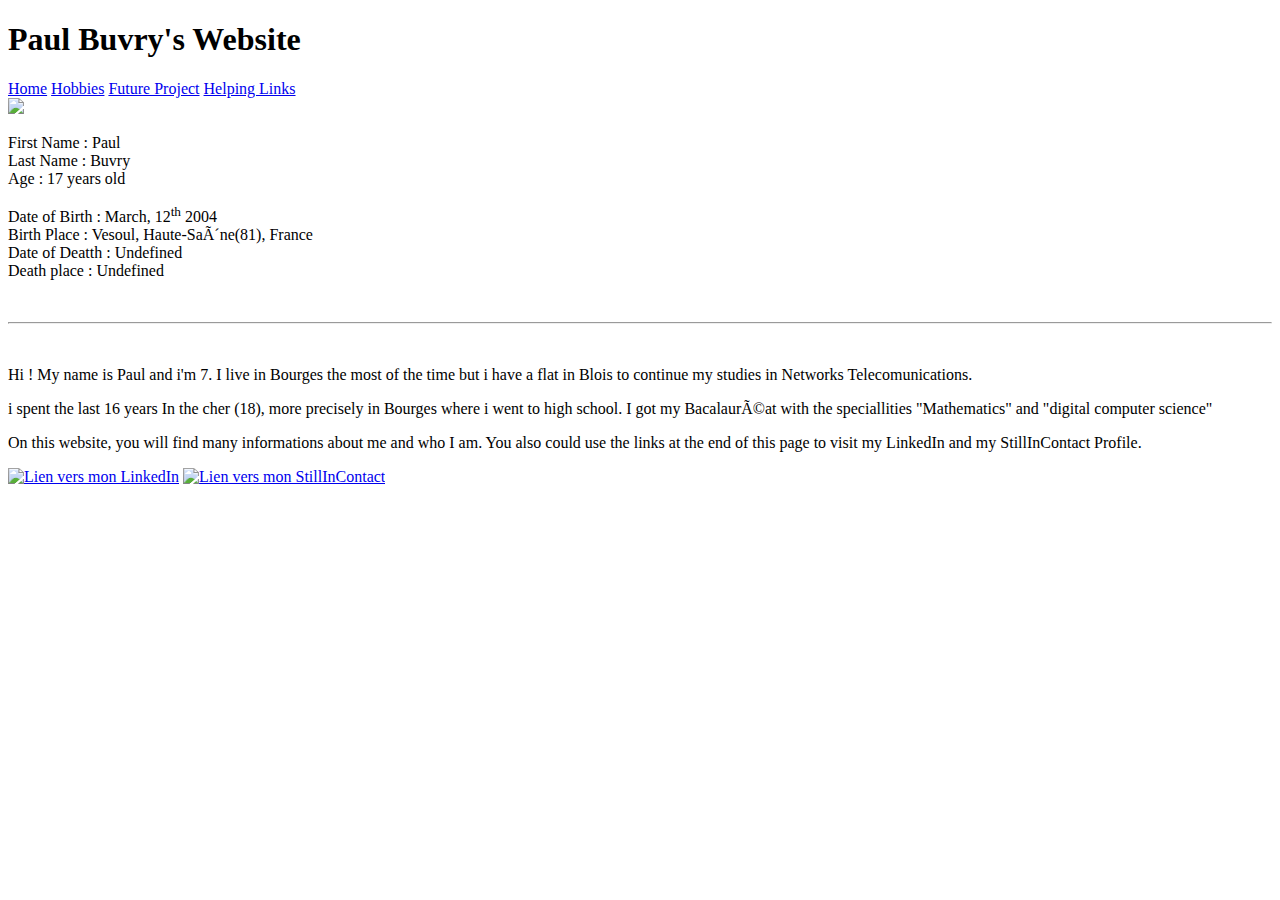
==== index.html @ bb0ed9bc "Update and rename index.md to index.html" ====
<!DOCTYPE html>
<html>
<head>
<meta http-equiv="content-type" content="text/html; charset=windows-1252">
<title><strong> SAE 14 Paul Buvry</strong></title>
<link rel="stylesheet" href="./css/css home.css"/>
</head>
<body>
<header>
<h1><strong> Paul Buvry's Website </strong></h1>
</header>
<nav>
<a href='./Acceuil.html'> Home</a>
<a href='./Hobbies.html'> Hobbies</a>
<a href='./Project.html'> Future Project</a>
<a href='./Acceuil.html'> Helping Links</a>
</nav> 
<aside>
<img src="./image/image.jpg">
</aside>
<section>
<p>First Name : Paul<br/>
Last Name : Buvry<br/>
Age : 17 years old<br/></p>
<p>Date of Birth : March, 12<sup>th</sup> 2004</br>
Birth Place : Vesoul, Haute-Saône(81), France</br>
Date of Deatth : Undefined</br>
Death place : Undefined</br></p>
</br>
<hr/>
<br/>
<p>Hi ! My name is Paul and i'm 7. I live in Bourges the most of the time but i have a flat in Blois to continue my studies in Networks Telecomunications.</p>
<p>i spent the last 16 years In the cher (18), more precisely in Bourges where i went to high school. I got my Bacalauréat with the speciallities "Mathematics" and "digital computer science"</p>
<p>On this website, you will find many informations about me and who I am. You also could use the links at the end of this page to visit my LinkedIn and my StillInContact Profile.</p>
</section>
<footer>
<a href="https://www.linkedin.com/in/paul-buvry-228111227/"> <img src="./image/Lin.png" title="Lien vers mon LinkedIn"></a>
<a href="https://www.stillincontact.com/membre.php?menu=accueil&identifiant=619f9db083c1d&cnx=1"> <img src="./image/sic.png" title="Lien vers mon StillInContact"></a>
</footer>
</body>
</html>
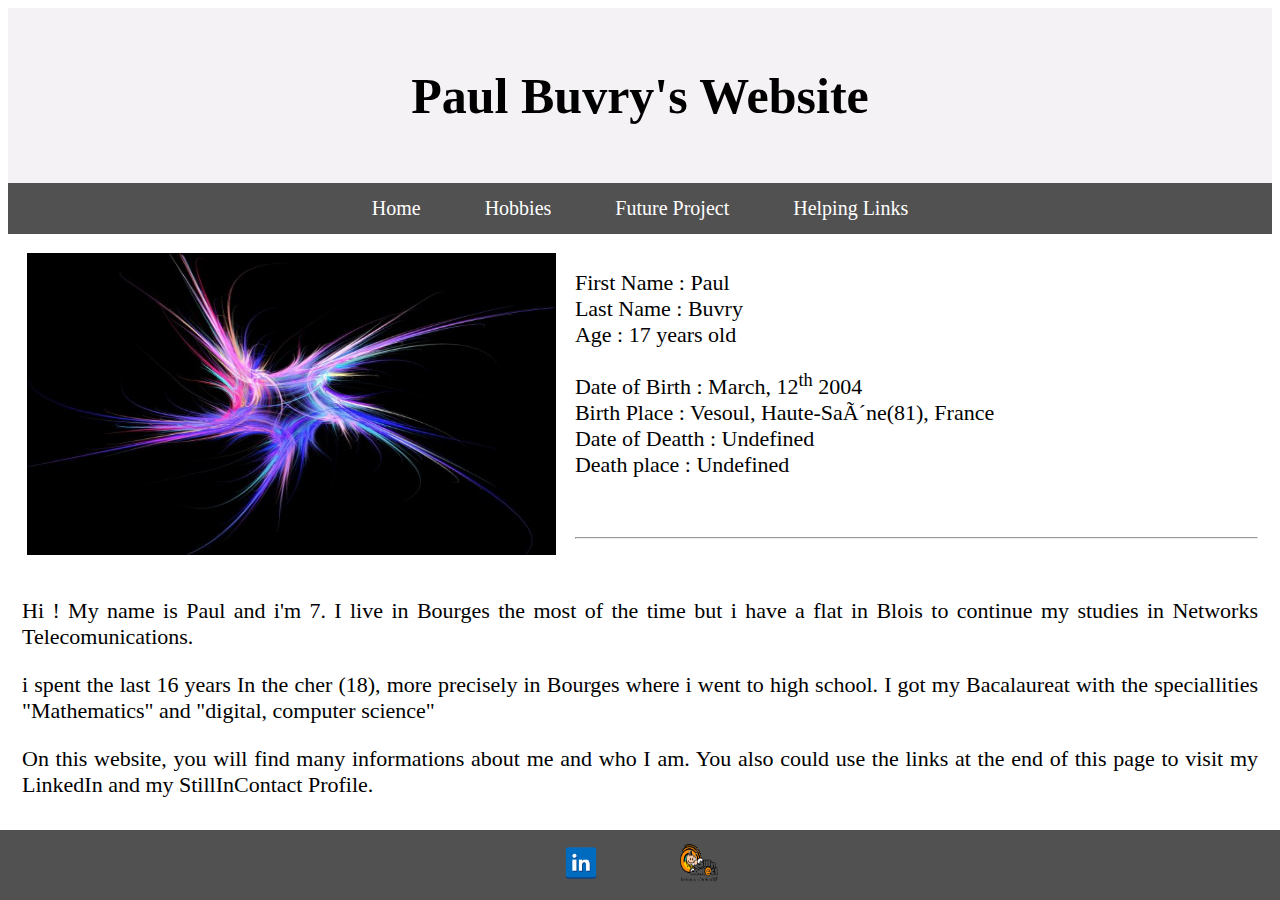
==== commit 85b6fe1f: "Update index.html" ====
--- a/index.html
+++ b/index.html
@@ -1,42 +1,41 @@
 <!DOCTYPE html>
 <html>
-<head>
-<meta http-equiv="content-type" content="text/html; charset=windows-1252">
-<title><strong> SAE 14 Paul Buvry</strong></title>
-<link rel="stylesheet" href="./css/css home.css"/>
-</head>
-<body>
-<header>
-<h1><strong> Paul Buvry's Website </strong></h1>
-</header>
-<nav>
-<a href='./Acceuil.html'> Home</a>
-<a href='./Hobbies.html'> Hobbies</a>
-<a href='./Project.html'> Future Project</a>
-<a href='./Acceuil.html'> Helping Links</a>
-</nav> 
-<aside>
-<img src="./image/image.jpg">
-</aside>
-<section>
-<p>First Name : Paul<br/>
-Last Name : Buvry<br/>
-Age : 17 years old<br/></p>
-<p>Date of Birth : March, 12<sup>th</sup> 2004</br>
-Birth Place : Vesoul, Haute-Saône(81), France</br>
-Date of Deatth : Undefined</br>
-Death place : Undefined</br></p>
-</br>
-<hr/>
-<br/>
-<p>Hi ! My name is Paul and i'm 7. I live in Bourges the most of the time but i have a flat in Blois to continue my studies in Networks Telecomunications.</p>
-<p>i spent the last 16 years In the cher (18), more precisely in Bourges where i went to high school. I got my Bacalauréat with the speciallities "Mathematics" and "digital computer science"</p>
-<p>On this website, you will find many informations about me and who I am. You also could use the links at the end of this page to visit my LinkedIn and my StillInContact Profile.</p>
-</section>
-<footer>
-<a href="https://www.linkedin.com/in/paul-buvry-228111227/"> <img src="./image/Lin.png" title="Lien vers mon LinkedIn"></a>
-<a href="https://www.stillincontact.com/membre.php?menu=accueil&identifiant=619f9db083c1d&cnx=1"> <img src="./image/sic.png" title="Lien vers mon StillInContact"></a>
-</footer>
-</body>
+  <head>
+    <meta http-equiv="content-type" content="text/html; charset=windows-1252">
+    <title><strong> SAE 14 Paul Buvry</strong></title>
+    <link rel="stylesheet" href="./css/css home.css"/>
+  </head>
+  <body>
+    <header>
+      <h1><strong> Paul Buvry's Website </strong></h1>
+    </header>
+    <nav>
+      <a href='./Acceuil.html'> Home</a>
+      <a href='./Hobbies.html'> Hobbies</a>
+      <a href='./Project.html'> Future Project</a>
+      <a href='./Helping Links.html'> Helping Links</a>
+    </nav>
+    <aside>
+      <img src="./image/image.jpg">
+    </aside>
+    <section>
+      <p>First Name : Paul<br/>
+        Last Name : Buvry<br/>
+        Age : 17 years old<br/></p>
+      <p>Date of Birth : March, 12<sup>th</sup> 2004</br>
+        Birth Place : Vesoul, Haute-Saône(81), France</br>
+        Date of Deatth : Undefined</br>
+        Death place : Undefined</br></p>
+      </br>
+      <hr/>
+      <br/>
+      <p>Hi ! My name is Paul and i'm 7. I live in Bourges the most of the time but i have a flat in Blois to continue my studies in Networks Telecomunications.</p>
+      <p>i spent the last 16 years In the cher (18), more precisely in Bourges where i went to high school. I got my Bacalaureat with the speciallities "Mathematics" and "digital, computer science"</p>
+      <p>On this website, you will find many informations about me and who I am. You also could use the links at the end of this page to visit my LinkedIn and my StillInContact Profile.</p>
+    </section>
+    <footer>
+      <a href="https://www.linkedin.com/in/paul-buvry-228111227/"> <img src="./image/Lin.png" title="Lien vers mon LinkedIn"></a>
+      <a href="https://www.stillincontact.com/membre.php?menu=accueil&identifiant=619f9db083c1d&cnx=1"> <img src="./image/sic.png" title="Lien vers mon StillInContact"></a>
+    </footer>
+  </body>
 </html>
-
--- a/css/css home.css
+++ b/css/css home.css
@@ -0,0 +1,167 @@
+@media screen and (min-width: 900px){
+.wrapper{
+	display: grid;
+	grid-template-columns: 1fr 1fr 1fr;
+	grid-auto-rows: minmax (50px, auto);
+	grid-column-gap:10px ;
+	grid-row-gap: 10px ;
+	grid-template-areas:
+	"hd hd hd"
+	"nav nav nav"
+	"as sec sec"
+	"as sec sec "
+	"ft ft ft";
+	}
+aside img{
+	float:left;
+	width: 14cm;
+	height:8cm;
+	margin: 5mm;
+}
+header{
+	text-align:center;
+	padding: 25px;
+	font-family: Georgia, serif;
+	font-size: 25px;
+	background-color: #F5F2F5;
+	grid-area: hd;
+}
+nav{
+	display: inline center;
+	background-color: #525151;
+	text-align: center ;
+	grid-area: nav;
+	color: white;
+	padding: 14px;
+}
+nav a{
+	color: white;
+	font-size: 20px;
+	text-decoration:none;
+	padding: 15px;
+	margin-left: 15px;
+	margin-right: 15px;
+}
+nav a:hover{
+	color: #525151;
+	font-size: 20px;
+	text-decoration:none;
+	padding: 15px;
+	background-color: #DCDEE0;
+	margin-left: 15px;
+	margin-right: 15px;
+}
+section{
+	background-color: white;
+	text-align: justify;
+	grid-area: sec;
+	color: black;
+	padding: 14px;
+	font-size: 22px;
+	font-family:andika;
+	margin-bottom: 50px;
+}
+footer{
+	display: inline center;
+	background-color: #525151;
+	text-align: center ;
+	grid-area: ft;
+	color: white;
+	padding: 14px;
+	margin-top:5px;
+	position: fixed;
+	bottom: 0; left: 0; right: 0;
+}
+footer img {
+	display:inline center;
+	width: 1cm;
+	height: 1cm;
+	margin-left:1cm;
+	margin-right:1cm;
+}
+footer a {
+	display:inline center;
+	width: 1cm;
+	height: 1cm;
+}
+}
+@media screen and (max-width: 900px){
+.wrapper{
+	display: grid;
+	grid-template-columns: 1fr 1fr;
+	grid-auto-rows: minmax (50px, auto);
+	grid-column-gap:10px ;
+	grid-row-gap: 10px ;
+	grid-template-areas:
+	"hd hd"
+	"nav nav"
+	"nav nav"
+	"as as"
+	"sec sec"
+	"ft ft";
+	}
+
+aside img{
+	grid-area:as;
+	width: 7cm;
+	height:5cm;
+	margin: 5mm;
+}
+header{
+	text-align:center;
+	padding: 25px;
+	font-family: Georgia, serif;
+	font-size: 25px;
+	background-color: #F5F2F5;
+	grid-area: hd;
+}
+nav{
+	background-color: #525151;
+	text-align: center ;
+	grid-area: nav;
+	color: white;
+	padding: 14px;
+}
+nav a{
+	color: white;
+	font-size: 20px;
+	text-decoration:none;
+	padding: 15px;
+	margin-left: 15px;
+	margin-right: 15px;
+}
+
+section{
+	background-color: white;
+	text-align: justify;
+	grid-area: sec;
+	color: black;
+	padding: 14px;
+	font-size: 20px;
+	font-family:andika;
+	margin-bottom: 50px;
+}
+footer{
+	display: inline center;
+	background-color: #525151;
+	text-align: center ;
+	grid-area: ft;
+	color: white;
+	padding: 14px;
+	margin-top:5px;
+	position: fixed;
+	bottom: 0; left: 0; right: 0;
+}
+footer img {
+	display:inline center;
+	width: 1cm;
+	height: 1cm;
+	margin-left:1cm;
+	margin-right:1cm;
+}
+footer a {
+	display:inline center;
+	width: 1cm;
+	height: 1cm;
+}
+}
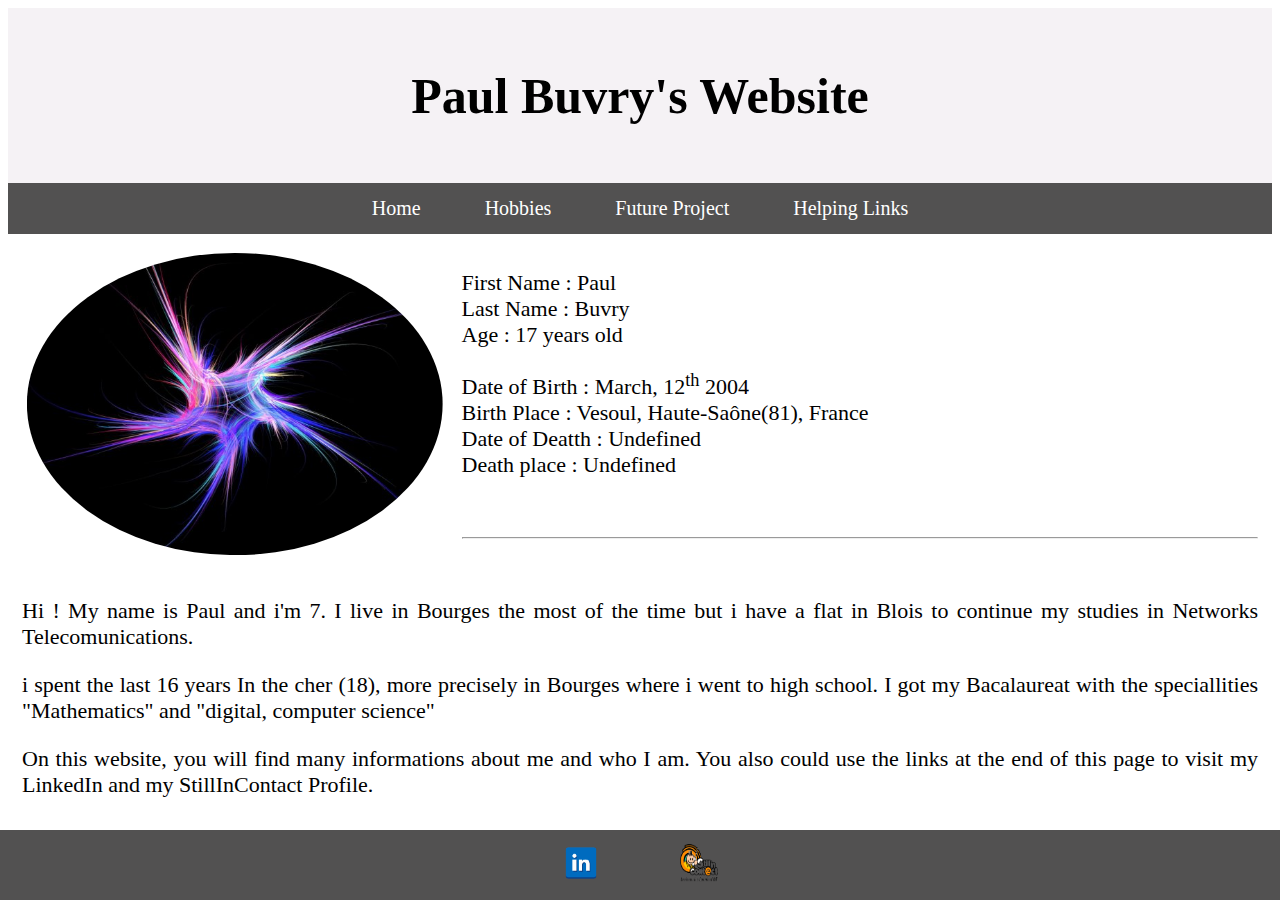
==== commit 2924c9bc: "Update and rename Acceuil.html to index.html" ====
--- a/index.html
+++ b/index.html
@@ -1,41 +1,41 @@
-<!DOCTYPE html>
-<html>
-  <head>
-    <meta http-equiv="content-type" content="text/html; charset=windows-1252">
-    <title><strong> SAE 14 Paul Buvry</strong></title>
-    <link rel="stylesheet" href="./css/css home.css"/>
-  </head>
-  <body>
-    <header>
-      <h1><strong> Paul Buvry's Website </strong></h1>
-    </header>
-    <nav>
-      <a href='./Acceuil.html'> Home</a>
-      <a href='./Hobbies.html'> Hobbies</a>
-      <a href='./Project.html'> Future Project</a>
-      <a href='./Helping Links.html'> Helping Links</a>
-    </nav>
-    <aside>
-      <img src="./image/image.jpg">
-    </aside>
-    <section>
-      <p>First Name : Paul<br/>
-        Last Name : Buvry<br/>
-        Age : 17 years old<br/></p>
-      <p>Date of Birth : March, 12<sup>th</sup> 2004</br>
-        Birth Place : Vesoul, Haute-Saône(81), France</br>
-        Date of Deatth : Undefined</br>
-        Death place : Undefined</br></p>
-      </br>
-      <hr/>
-      <br/>
-      <p>Hi ! My name is Paul and i'm 7. I live in Bourges the most of the time but i have a flat in Blois to continue my studies in Networks Telecomunications.</p>
-      <p>i spent the last 16 years In the cher (18), more precisely in Bourges where i went to high school. I got my Bacalaureat with the speciallities "Mathematics" and "digital, computer science"</p>
-      <p>On this website, you will find many informations about me and who I am. You also could use the links at the end of this page to visit my LinkedIn and my StillInContact Profile.</p>
-    </section>
-    <footer>
-      <a href="https://www.linkedin.com/in/paul-buvry-228111227/"> <img src="./image/Lin.png" title="Lien vers mon LinkedIn"></a>
-      <a href="https://www.stillincontact.com/membre.php?menu=accueil&identifiant=619f9db083c1d&cnx=1"> <img src="./image/sic.png" title="Lien vers mon StillInContact"></a>
-    </footer>
-  </body>
-</html>
+<!DOCTYPE html>
+<html>
+  <head>
+    <meta http-equiv="content-type" content="text/html; charset=utf8">
+    <title><strong> SAE 14 Paul Buvry</strong></title>
+    <link rel="stylesheet" href="./css/css home.css"/>
+  </head>
+  <body>
+    <header>
+      <h1><strong> Paul Buvry's Website </strong></h1>
+    </header>
+    <nav>
+      <a href='./index.html'> Home</a>
+      <a href='./Hobbies.html'> Hobbies</a>
+      <a href='./Project.html'> Future Project</a>
+      <a href='./Helping Links.html'> Helping Links</a>
+    </nav>
+    <aside>
+      <img src="./image/image.jpg">
+    </aside>
+    <section>
+      <p>First Name : Paul<br/>
+        Last Name : Buvry<br/>
+        Age : 17 years old<br/></p>
+      <p>Date of Birth : March, 12<sup>th</sup> 2004</br>
+        Birth Place : Vesoul, Haute-Saône(81), France</br>
+        Date of Deatth : Undefined</br>
+        Death place : Undefined</br></p>
+      </br>
+      <hr/>
+      <br/>
+      <p>Hi ! My name is Paul and i'm 7. I live in Bourges the most of the time but i have a flat in Blois to continue my studies in Networks Telecomunications.</p>
+      <p>i spent the last 16 years In the cher (18), more precisely in Bourges where i went to high school. I got my Bacalaureat with the speciallities "Mathematics" and "digital, computer science"</p>
+      <p>On this website, you will find many informations about me and who I am. You also could use the links at the end of this page to visit my LinkedIn and my StillInContact Profile.</p>
+    </section>
+    <footer>
+      <a href="https://www.linkedin.com/in/paul-buvry-228111227/"> <img src="./image/Lin.png" title="Lien vers mon LinkedIn"></a>
+      <a href="https://www.stillincontact.com/membre.php?menu=accueil&identifiant=619f9db083c1d&cnx=1"> <img src="./image/sic.png" title="Lien vers mon StillInContact"></a>
+    </footer>
+  </body>
+</html>
--- a/css/css home.css
+++ b/css/css home.css
@@ -14,9 +14,10 @@
 	}
 aside img{
 	float:left;
-	width: 14cm;
+	width: 11cm;
 	height:8cm;
 	margin: 5mm;
+	clip-path:ellipse(50% 50%);
 }
 header{
 	text-align:center;
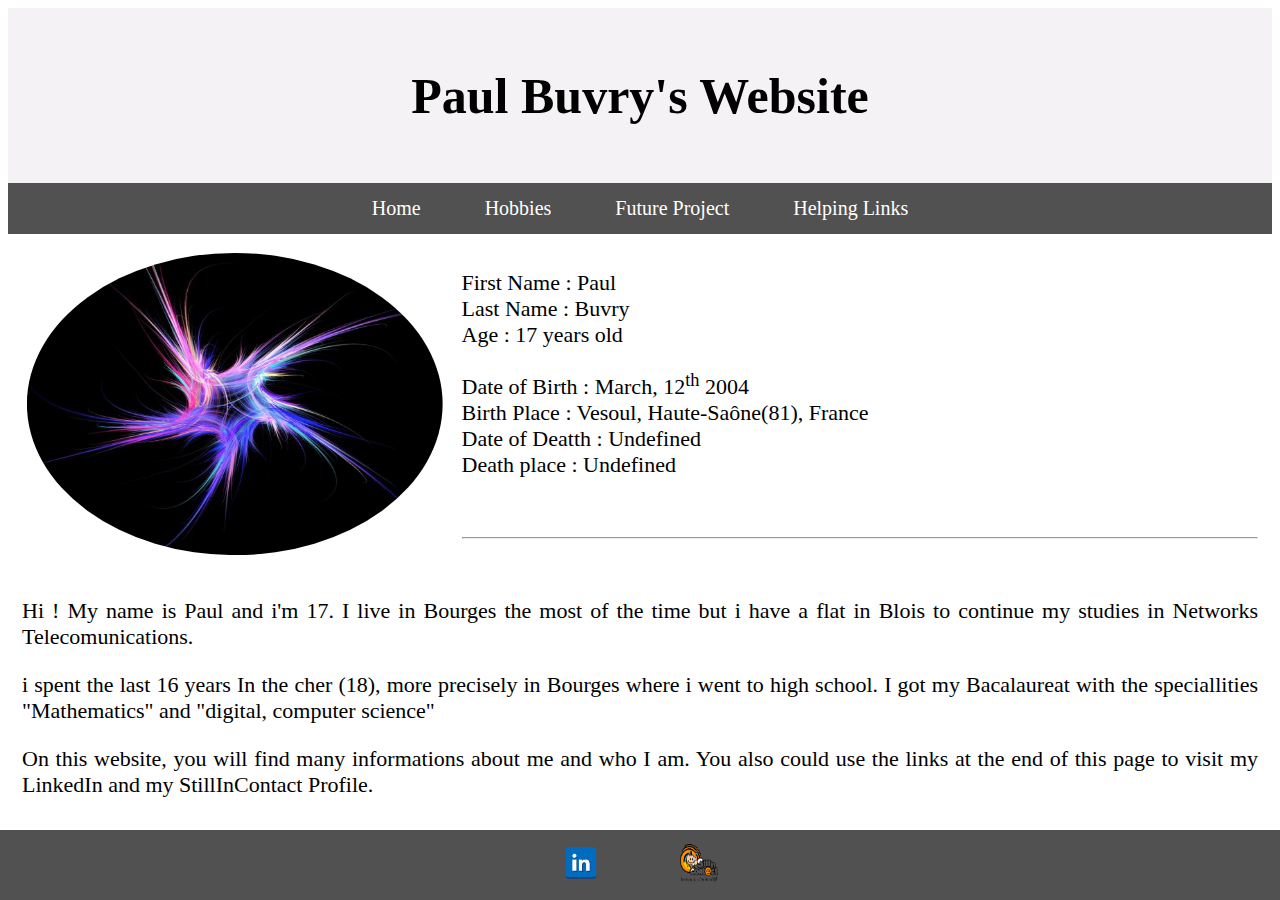
==== commit 15ea06ba: "Add files via upload" ====
--- a/index.html
+++ b/index.html
@@ -2,7 +2,7 @@
 <html>
   <head>
     <meta http-equiv="content-type" content="text/html; charset=utf8">
-    <title><strong> SAE 14 Paul Buvry</strong></title>
+    <title>SAE 14 Paul Buvry</title>
     <link rel="stylesheet" href="./css/css home.css"/>
   </head>
   <body>
@@ -10,7 +10,7 @@
       <h1><strong> Paul Buvry's Website </strong></h1>
     </header>
     <nav>
-      <a href='./index.html'> Home</a>
+      <a href='./index.html' class="active"> Home</a>
       <a href='./Hobbies.html'> Hobbies</a>
       <a href='./Project.html'> Future Project</a>
       <a href='./Helping Links.html'> Helping Links</a>
@@ -29,7 +29,7 @@
       </br>
       <hr/>
       <br/>
-      <p>Hi ! My name is Paul and i'm 7. I live in Bourges the most of the time but i have a flat in Blois to continue my studies in Networks Telecomunications.</p>
+      <p>Hi ! My name is Paul and i'm 17. I live in Bourges the most of the time but i have a flat in Blois to continue my studies in Networks Telecomunications.</p>
       <p>i spent the last 16 years In the cher (18), more precisely in Bourges where i went to high school. I got my Bacalaureat with the speciallities "Mathematics" and "digital, computer science"</p>
       <p>On this website, you will find many informations about me and who I am. You also could use the links at the end of this page to visit my LinkedIn and my StillInContact Profile.</p>
     </section>
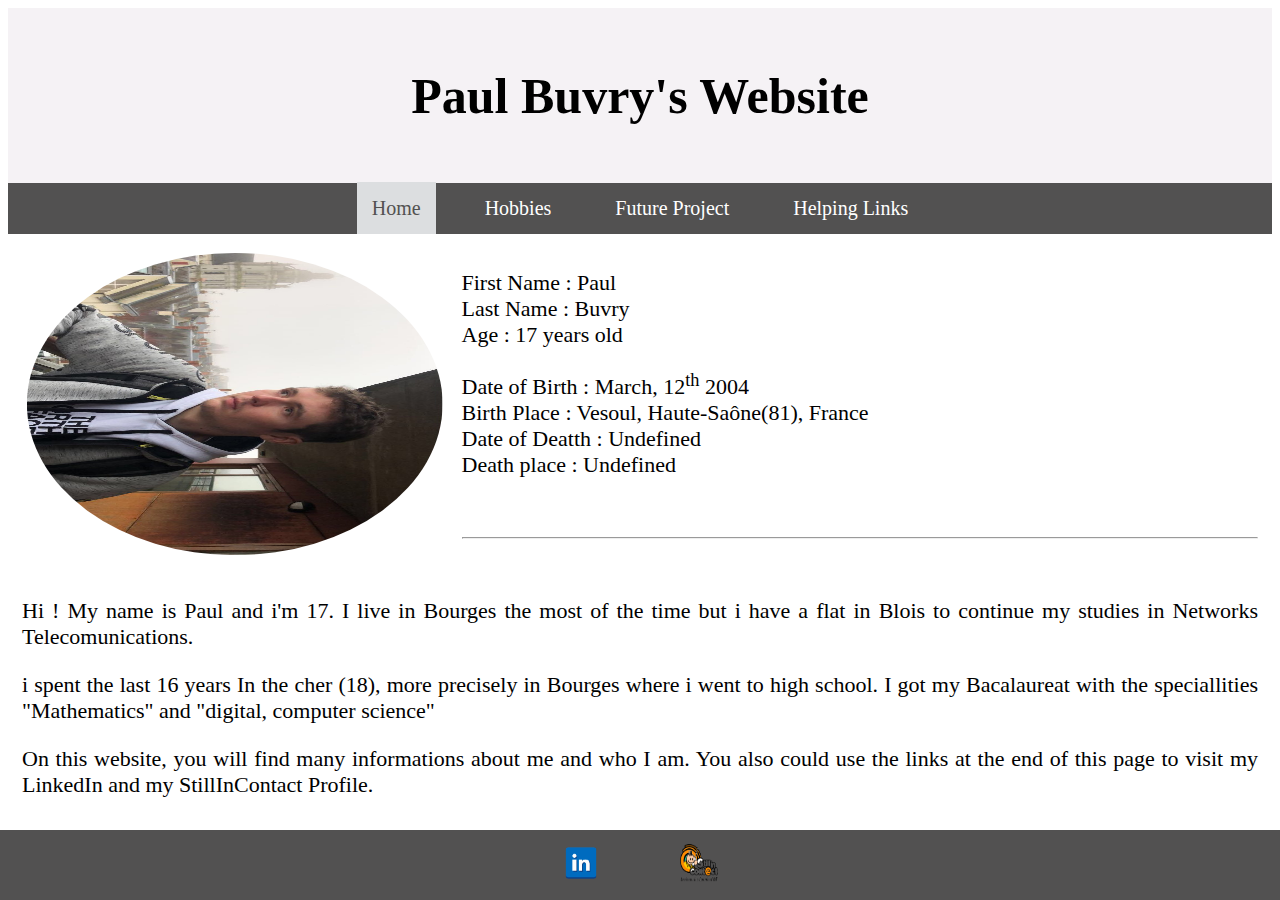
==== commit 32675fe2: "Update index.html" ====
--- a/index.html
+++ b/index.html
@@ -16,7 +16,7 @@
       <a href='./Helping Links.html'> Helping Links</a>
     </nav>
     <aside>
-      <img src="./image/image.jpg">
+      <img src="./image/image0.jpeg">
     </aside>
     <section>
       <p>First Name : Paul<br/>
--- a/css/css home.css
+++ b/css/css home.css
@@ -44,6 +44,15 @@
 	margin-right: 15px;
 }
 nav a:hover{
+	color: #525151;
+	font-size: 20px;
+	text-decoration:none;
+	padding: 15px;
+	background-color: #DCDEE0;
+	margin-left: 15px;
+	margin-right: 15px;
+}
+nav a.active{
 	color: #525151;
 	font-size: 20px;
 	text-decoration:none;
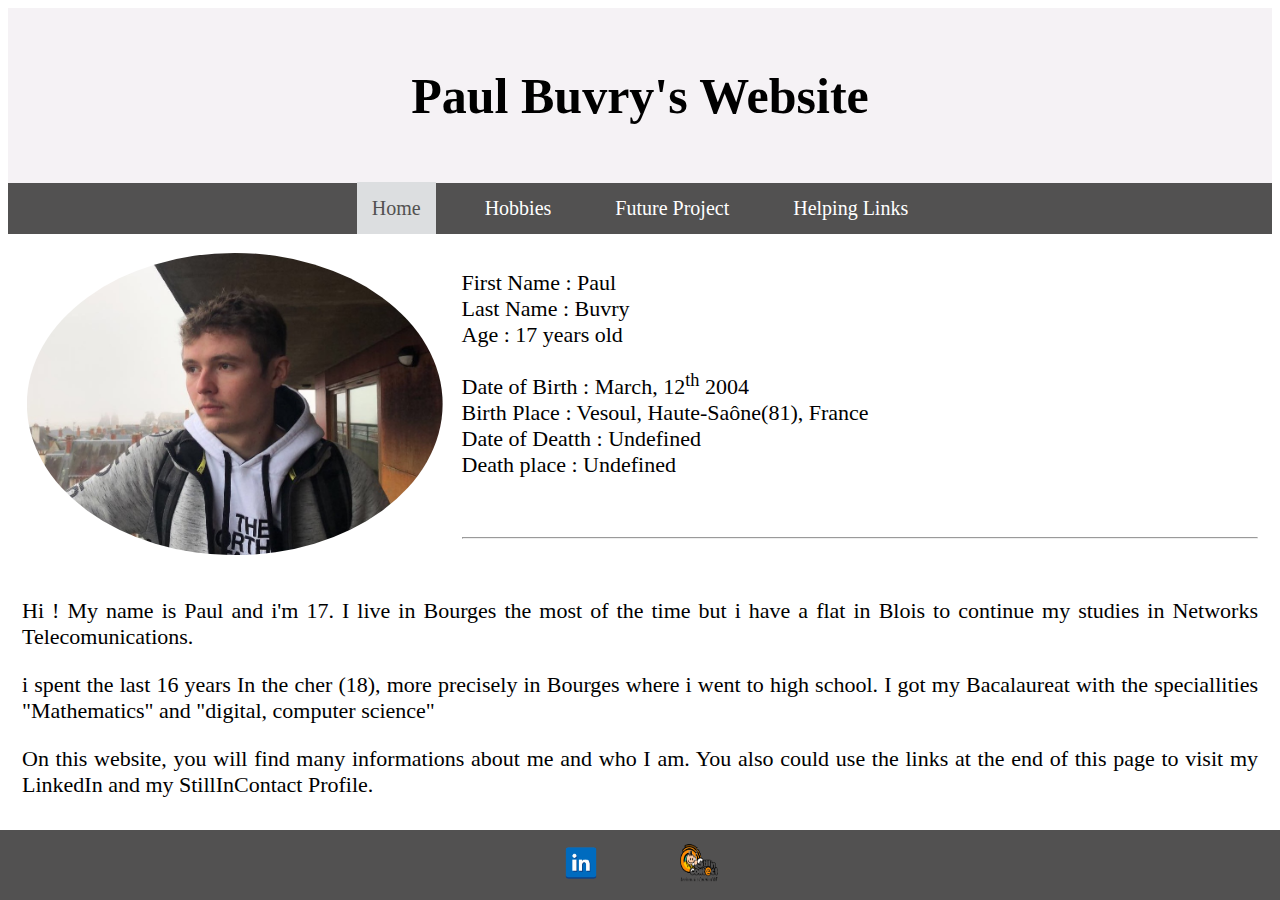
==== commit 7f88435e: "Update index.html" ====
--- a/index.html
+++ b/index.html
@@ -16,7 +16,7 @@
       <a href='./Helping Links.html'> Helping Links</a>
     </nav>
     <aside>
-      <img src="./image/image0.jpeg">
+      <img src="./image/profilephoto.jpeg">
     </aside>
     <section>
       <p>First Name : Paul<br/>
